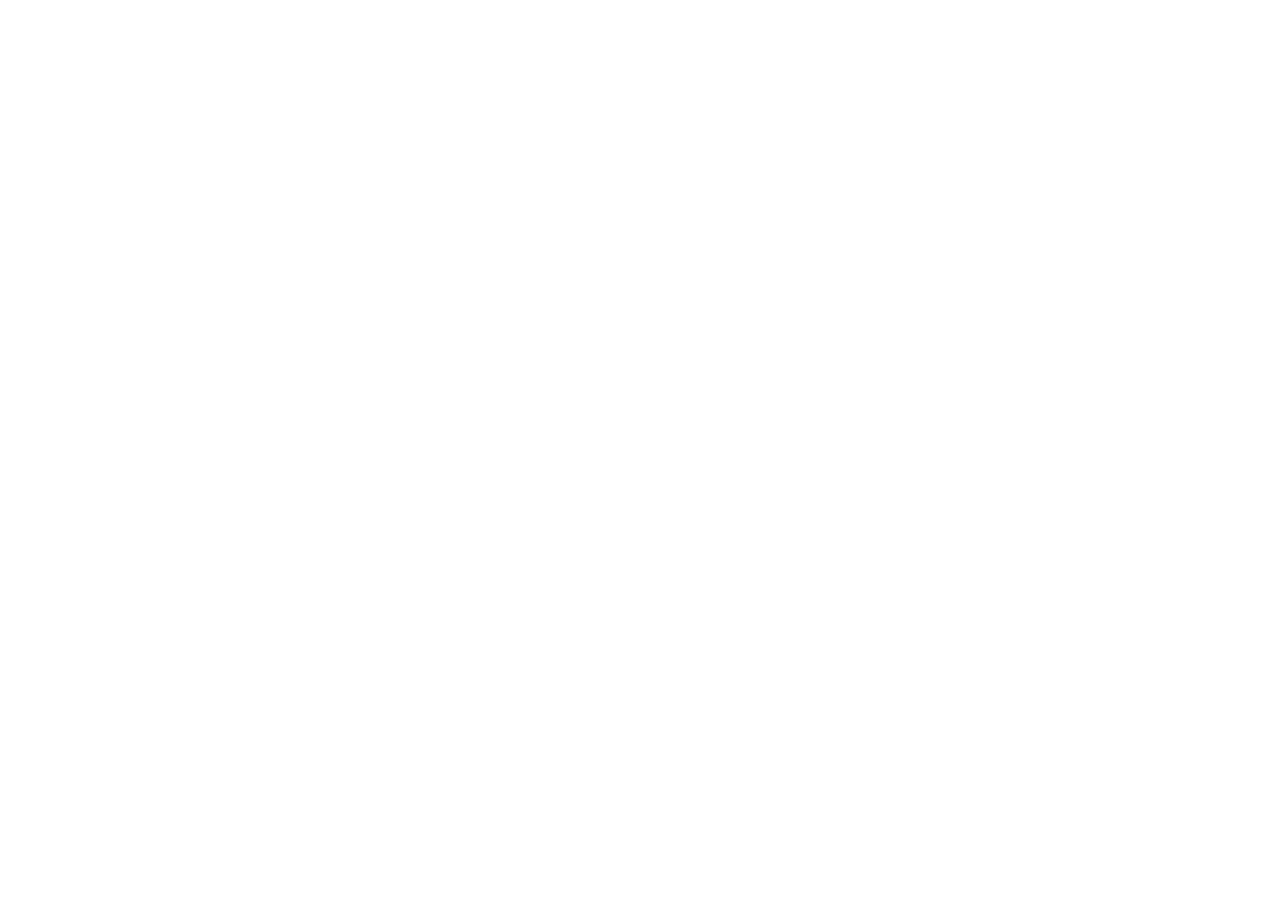
==== assignment_1/index.html @ f0f7d8d5 "initial commit" ====
<!DOCTYPE html>
<html>
<head>
    <meta charset="utf-8">
    <title>Heather's Portfolio</title>
    <link href="http://fonts.googleapis.com/css?family=Open+Sans" rel="stylesheet" type="text/css">
    <link href="styles/style.css" rel="stylesheet" type="text/css">
</head>




</html>
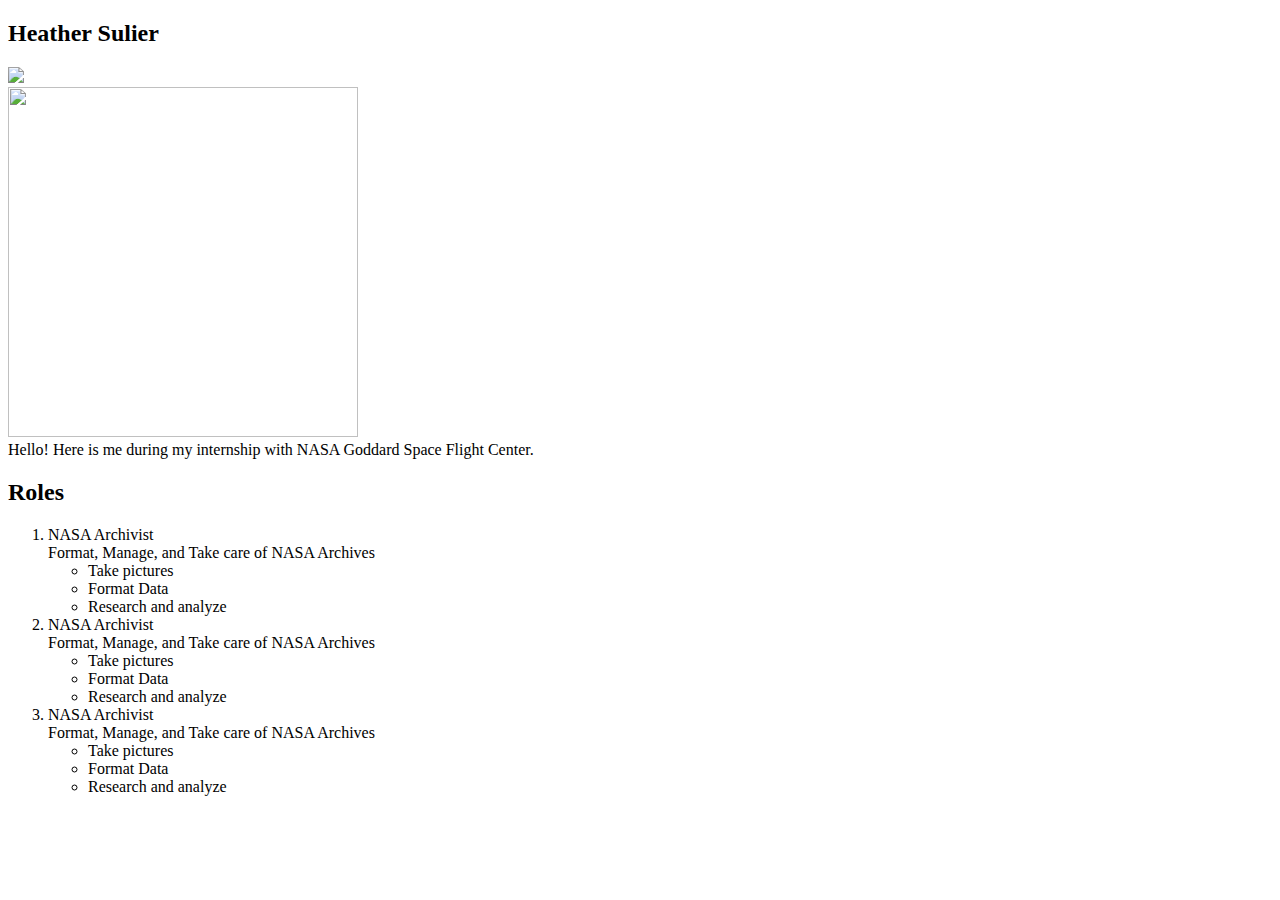
==== commit 32db100f: "Add content and style sheet" ====
--- a/assignment_1/index.html
+++ b/assignment_1/index.html
@@ -2,12 +2,55 @@
 <html>
 <head>
     <meta charset="utf-8">
-    <title>Heather's Portfolio</title>
+    <title>Heather Sulier's Resume</title>
     <link href="http://fonts.googleapis.com/css?family=Open+Sans" rel="stylesheet" type="text/css">
     <link href="styles/style.css" rel="stylesheet" type="text/css">
 </head>
 
-
-
-
-</html>+<body>
+    <div class="header">
+        <h2>Heather Sulier</h2>
+        <img src="img/testudo.jpeg" />
+    </div>
+    <div class="wrapper">
+            <div class="container">
+                <div class="one">
+                    <img src="img/Heather_NASA.jpg" width="350" height="350"/>
+                    <div>Hello! Here is me during my internship with NASA Goddard Space Flight Center.</div>
+                </div>
+                <div class="two">
+                    <h2>Roles</h2>
+                    <ol>
+                        <li>
+                            <div class="jobtitle">NASA Archivist</div>
+                            <div class="jobdesc">Format, Manage, and Take care of NASA Archives</div>
+                            <ul class="resp">
+                                <li>Take pictures</li>
+                                <li>Format Data</li>
+                                <li>Research and analyze</li>
+                            </ul>
+                        </li>
+                        <li>
+                            <div class="jobtitle">NASA Archivist</div>
+                            <div class="jobdesc">Format, Manage, and Take care of NASA Archives</div>
+                            <ul class="resp">
+                                <li>Take pictures</li>
+                                <li>Format Data</li>
+                                <li>Research and analyze</li>
+                            </ul>
+                        </li>
+                        <li>
+                            <div class="jobtitle">NASA Archivist</div>
+                            <div class="jobdesc">Format, Manage, and Take care of NASA Archives</div>
+                            <ul class="resp">
+                                <li>Take pictures</li>
+                                <li>Format Data</li>
+                                <li>Research and analyze</li>
+                            </ul>
+                        </li>
+                    </ol>
+            </div>
+        </div>
+    </div>
+</body>
+</html>
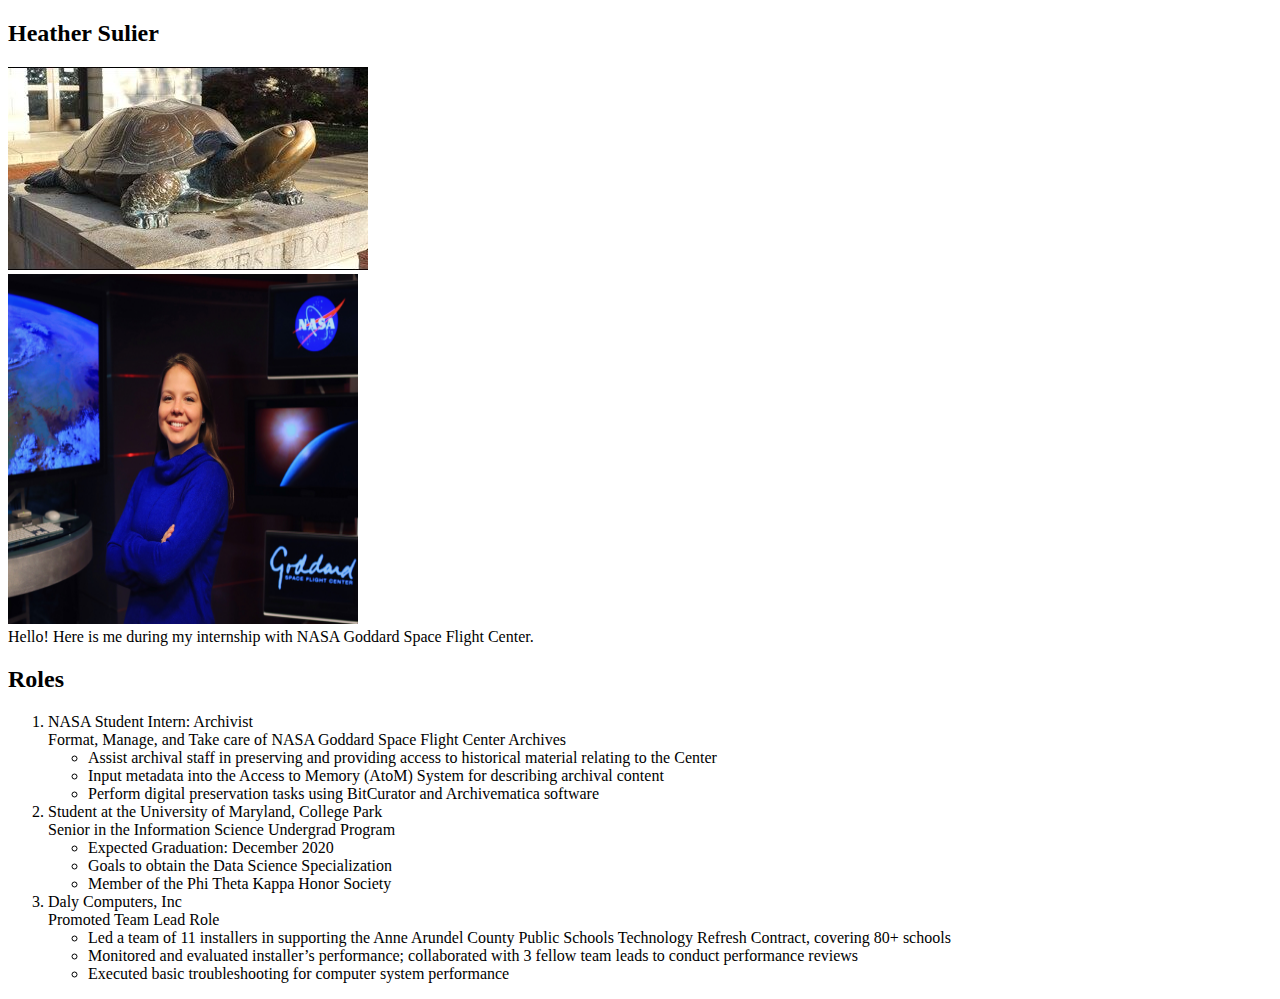
==== commit 05c521a0: "Fixed images and corrected content" ====
--- a/assignment_1/index.html
+++ b/assignment_1/index.html
@@ -10,42 +10,45 @@
 <body>
     <div class="header">
         <h2>Heather Sulier</h2>
-        <img src="img/testudo.jpeg" />
+        <img src="../images/testudo.jpeg" />
     </div>
     <div class="wrapper">
             <div class="container">
                 <div class="one">
-                    <img src="img/Heather_NASA.jpg" width="350" height="350"/>
+                    <img src="../images/Heather_NASA.jpg" width="350" height="350"/>
                     <div>Hello! Here is me during my internship with NASA Goddard Space Flight Center.</div>
                 </div>
                 <div class="two">
                     <h2>Roles</h2>
                     <ol>
                         <li>
-                            <div class="jobtitle">NASA Archivist</div>
-                            <div class="jobdesc">Format, Manage, and Take care of NASA Archives</div>
+                            <div class="jobtitle">NASA Student Intern: Archivist</div>
+                            <div class="jobdesc">Format, Manage, and Take care of NASA Goddard Space Flight Center Archives</div>
                             <ul class="resp">
-                                <li>Take pictures</li>
-                                <li>Format Data</li>
-                                <li>Research and analyze</li>
+                                <li>Assist archival staff in preserving and providing access to historical material relating to the
+                                    Center</li>
+                                <li>Input metadata into the Access to Memory (AtoM) System for describing archival content</li>
+                                <li>Perform digital preservation tasks using BitCurator and Archivematica software</li>
                             </ul>
                         </li>
                         <li>
-                            <div class="jobtitle">NASA Archivist</div>
-                            <div class="jobdesc">Format, Manage, and Take care of NASA Archives</div>
+                            <div class="jobtitle">Student at the University of Maryland, College Park</div>
+                            <div class="jobdesc">Senior in the Information Science Undergrad Program</div>
                             <ul class="resp">
-                                <li>Take pictures</li>
-                                <li>Format Data</li>
-                                <li>Research and analyze</li>
+                                <li>Expected Graduation: December 2020</li>
+                                <li>Goals to obtain the Data Science Specialization</li>
+                                <li>Member of the Phi Theta Kappa Honor Society</li>
                             </ul>
                         </li>
                         <li>
-                            <div class="jobtitle">NASA Archivist</div>
-                            <div class="jobdesc">Format, Manage, and Take care of NASA Archives</div>
+                            <div class="jobtitle">Daly Computers, Inc</div>
+                            <div class="jobdesc">Promoted Team Lead Role</div>
                             <ul class="resp">
-                                <li>Take pictures</li>
-                                <li>Format Data</li>
-                                <li>Research and analyze</li>
+                                <li>Led a team of 11 installers in supporting the Anne Arundel County Public Schools Technology
+                                    Refresh Contract, covering 80+ schools</li>
+                                <li>Monitored and evaluated installer’s performance; collaborated with 3 fellow team leads to
+                                    conduct performance reviews</li>
+                                <li>Executed basic troubleshooting for computer system performance</li>
                             </ul>
                         </li>
                     </ol>
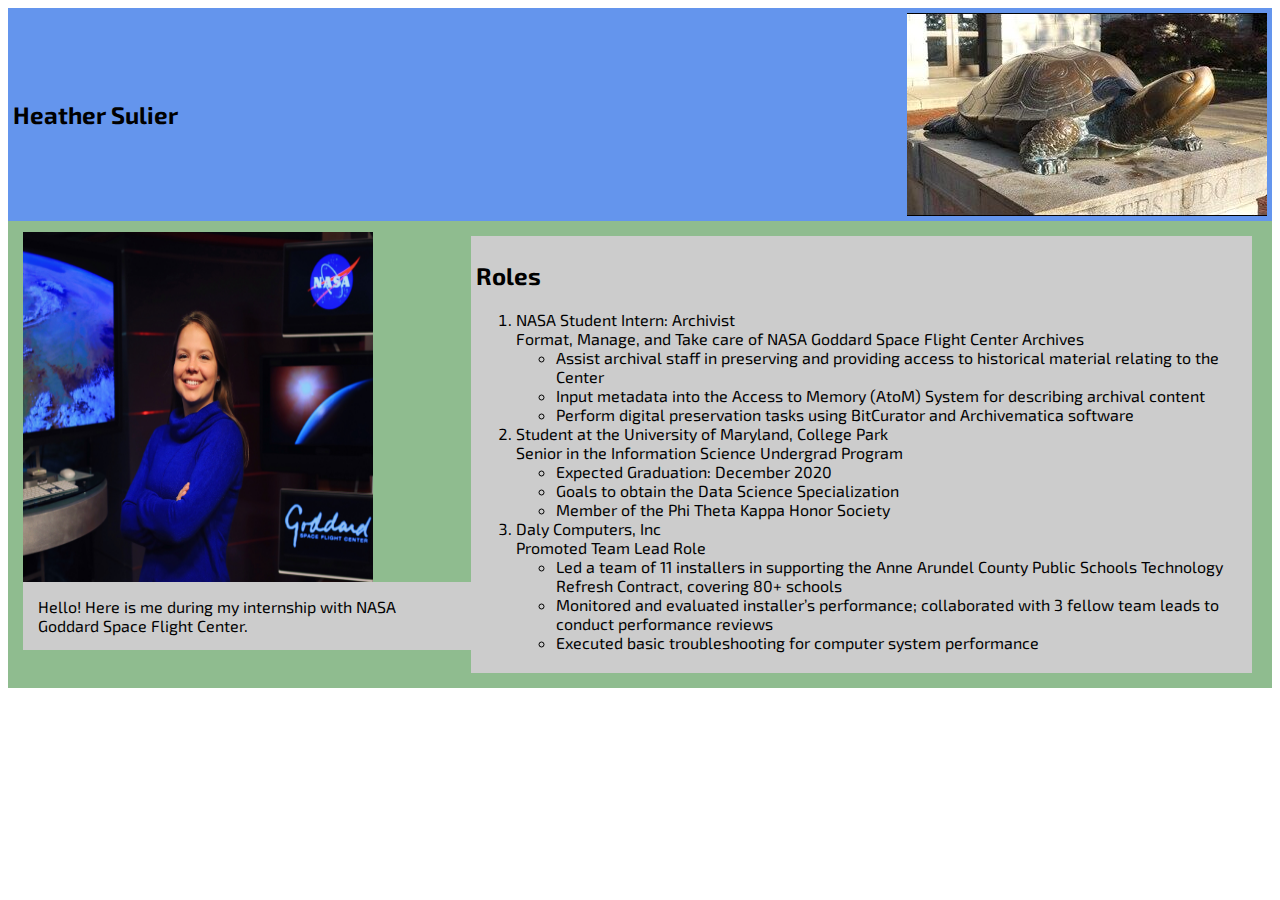
==== commit 1e72153b: "Update stylesheet" ====
--- a/assignment_1/index.html
+++ b/assignment_1/index.html
@@ -4,7 +4,7 @@
     <meta charset="utf-8">
     <title>Heather Sulier's Resume</title>
     <link href="http://fonts.googleapis.com/css?family=Open+Sans" rel="stylesheet" type="text/css">
-    <link href="styles/style.css" rel="stylesheet" type="text/css">
+    <link href="style.css" rel="stylesheet" type="text/css">
 </head>
 
 <body>
--- a/assignment_1/style.css
+++ b/assignment_1/style.css
@@ -0,0 +1,73 @@
+@import url('https://fonts.googleapis.com/css?family=Exo+2&display=swap');
+
+html {
+    font-family: "Exo 2";
+}
+
+.header {
+    display: flex;
+    justify-content: space-between;
+    background: cornflowerblue;
+    align-items: center;
+    padding: 5px;
+}
+
+.wrapper {
+    padding: 15px;
+    background: darkseagreen;
+}
+
+.container {
+    display: flex;
+    /* justify-content: space-around;   */
+    justify-content: cennter;
+    margin-right: 5px;
+ }
+
+.one {
+    flex-direction: column;
+    /* margin-top: -15px; */
+    /* align-items: center; */
+    display: flex;
+    align-items: stretch;
+    padding-top: 0px;
+    margin-top: -4px;
+    /* width: 30%; */
+}
+
+.one div {
+    display: flex;
+    background: #ccc;
+    /* height: 50px; */
+    align-items: center;
+    padding: 15px;
+}
+
+.two {
+    background: #ccc;
+    height: 100%;
+    padding: 5px;
+}
+/* MID-SIZE SCREEN */
+@media screen and (max-width: 1000px) {
+    .wrapper {
+        background: red;
+    }
+}
+
+/* MOBILE-SCREEN */
+@media screen and (max-width: 768px) {
+    .wrapper {
+        background: green;
+    }
+    .container {
+        display: block;
+    }
+    .one {
+        display: flex;
+        justify-content: space-around;
+        align-items: center;
+        padding: 15px;
+        flex-direction: row;
+    }
+}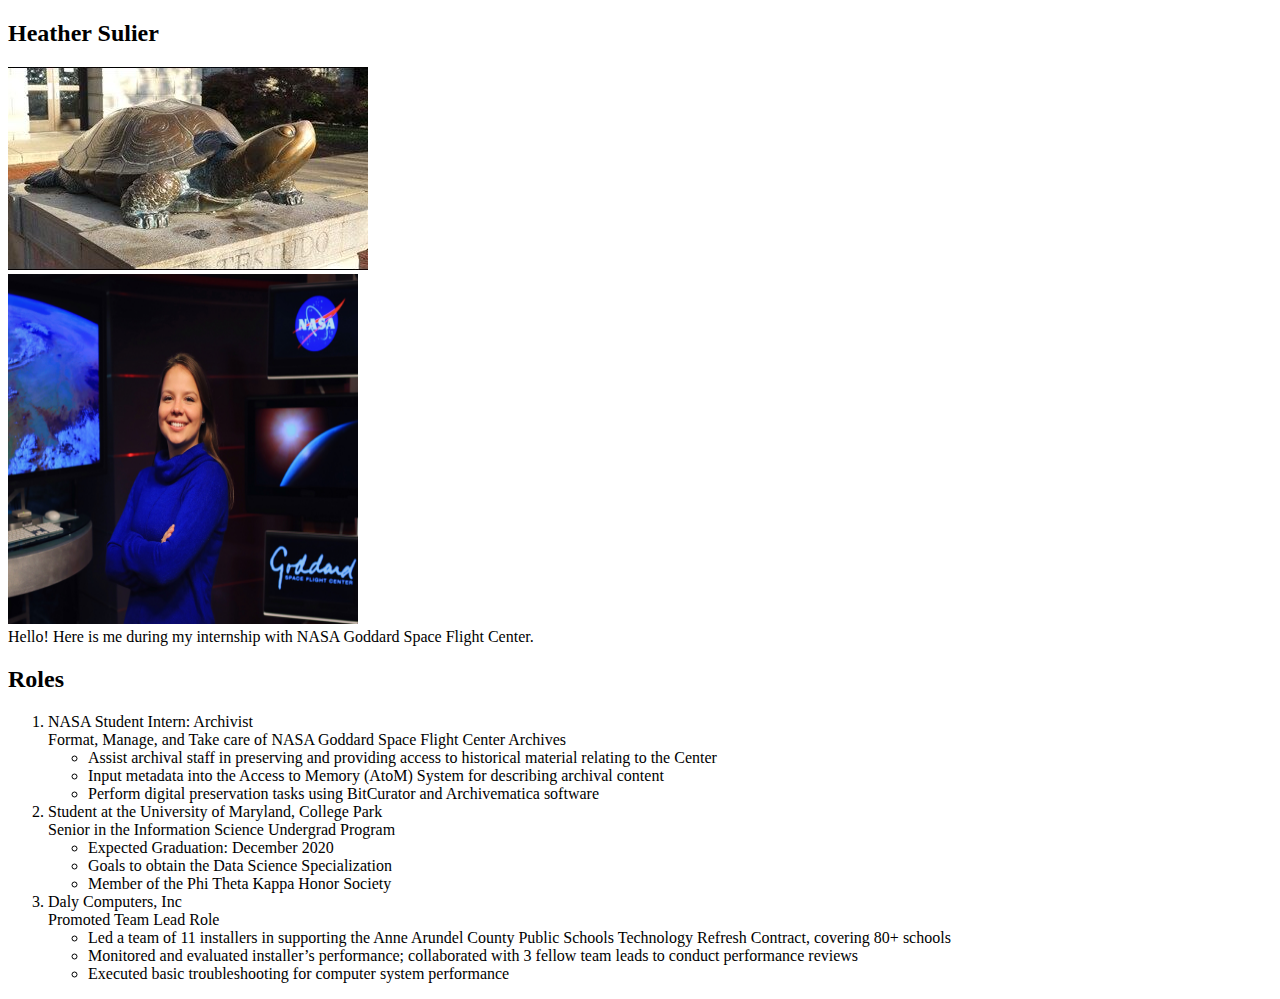
==== commit 33bf7f80: "Stylesheet" ====
--- a/assignment_1/index.html
+++ b/assignment_1/index.html
@@ -4,7 +4,7 @@
     <meta charset="utf-8">
     <title>Heather Sulier's Resume</title>
     <link href="http://fonts.googleapis.com/css?family=Open+Sans" rel="stylesheet" type="text/css">
-    <link href="style.css" rel="stylesheet" type="text/css">
+    <link href="styles/style.css" rel="stylesheet" type="text/css">
 </head>
 
 <body>
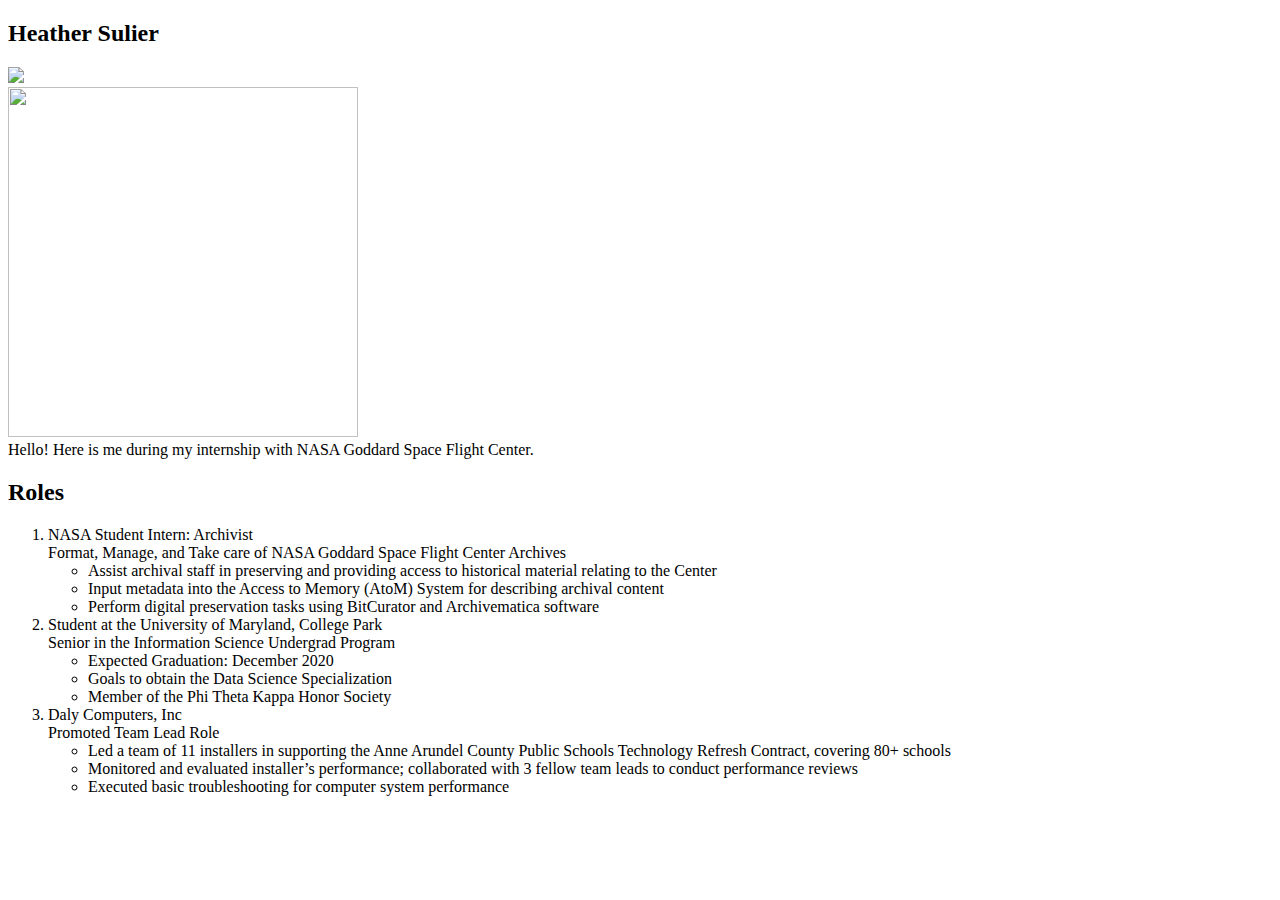
==== commit 6241d2a4: "Figuring paths" ====
--- a/assignment_1/index.html
+++ b/assignment_1/index.html
@@ -10,12 +10,12 @@
 <body>
     <div class="header">
         <h2>Heather Sulier</h2>
-        <img src="../images/testudo.jpeg" />
+        <img src="img/testudo.jpeg" />
     </div>
     <div class="wrapper">
             <div class="container">
                 <div class="one">
-                    <img src="../images/Heather_NASA.jpg" width="350" height="350"/>
+                    <img src="img/Heather_NASA.jpg" width="350" height="350"/>
                     <div>Hello! Here is me during my internship with NASA Goddard Space Flight Center.</div>
                 </div>
                 <div class="two">
@@ -56,4 +56,4 @@
         </div>
     </div>
 </body>
-</html>
+</html>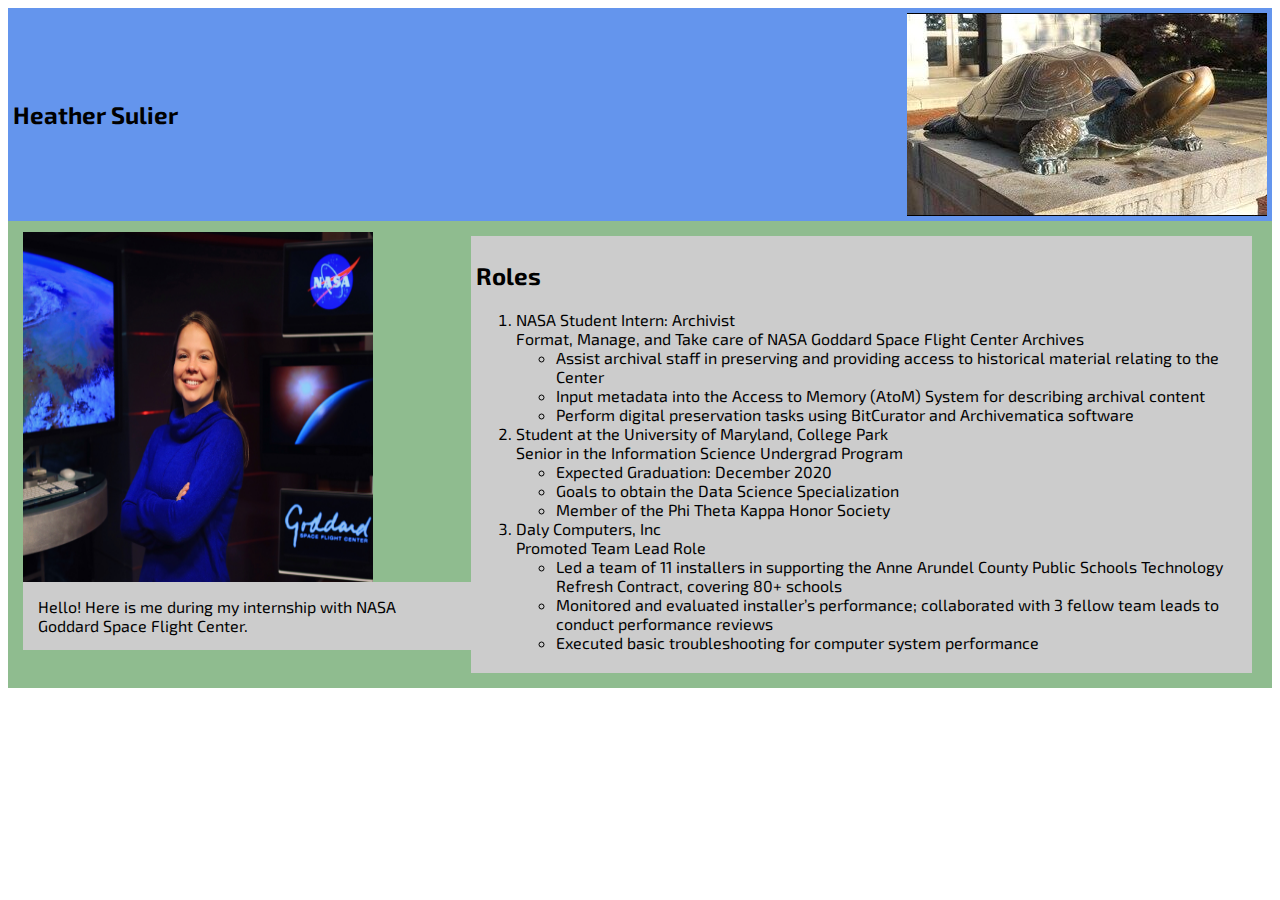
==== commit ec577bd9: "fixed path" ====
--- a/assignment_1/index.html
+++ b/assignment_1/index.html
@@ -4,18 +4,18 @@
     <meta charset="utf-8">
     <title>Heather Sulier's Resume</title>
     <link href="http://fonts.googleapis.com/css?family=Open+Sans" rel="stylesheet" type="text/css">
-    <link href="styles/style.css" rel="stylesheet" type="text/css">
+    <link href="../styles/style.css" rel="stylesheet" type="text/css">
 </head>
 
 <body>
     <div class="header">
         <h2>Heather Sulier</h2>
-        <img src="img/testudo.jpeg" />
+        <img src="../images/testudo.jpeg" />
     </div>
     <div class="wrapper">
             <div class="container">
                 <div class="one">
-                    <img src="img/Heather_NASA.jpg" width="350" height="350"/>
+                    <img src="../images/Heather_NASA.jpg" width="350" height="350"/>
                     <div>Hello! Here is me during my internship with NASA Goddard Space Flight Center.</div>
                 </div>
                 <div class="two">
--- a/styles/style.css
+++ b/styles/style.css
@@ -0,0 +1,73 @@
+@import url('https://fonts.googleapis.com/css?family=Exo+2&display=swap');
+
+html {
+    font-family: "Exo 2";
+}
+
+.header {
+    display: flex;
+    justify-content: space-between;
+    background: cornflowerblue;
+    align-items: center;
+    padding: 5px;
+}
+
+.wrapper {
+    padding: 15px;
+    background: darkseagreen;
+}
+
+.container {
+    display: flex;
+    /* justify-content: space-around;   */
+    justify-content: cennter;
+    margin-right: 5px;
+ }
+
+.one {
+    flex-direction: column;
+    /* margin-top: -15px; */
+    /* align-items: center; */
+    display: flex;
+    align-items: stretch;
+    padding-top: 0px;
+    margin-top: -4px;
+    /* width: 30%; */
+}
+
+.one div {
+    display: flex;
+    background: #ccc;
+    /* height: 50px; */
+    align-items: center;
+    padding: 15px;
+}
+
+.two {
+    background: #ccc;
+    height: 100%;
+    padding: 5px;
+}
+/* MID-SIZE SCREEN */
+@media screen and (max-width: 1000px) {
+    .wrapper {
+        background: red;
+    }
+}
+
+/* MOBILE-SCREEN */
+@media screen and (max-width: 768px) {
+    .wrapper {
+        background: green;
+    }
+    .container {
+        display: block;
+    }
+    .one {
+        display: flex;
+        justify-content: space-around;
+        align-items: center;
+        padding: 15px;
+        flex-direction: row;
+    }
+}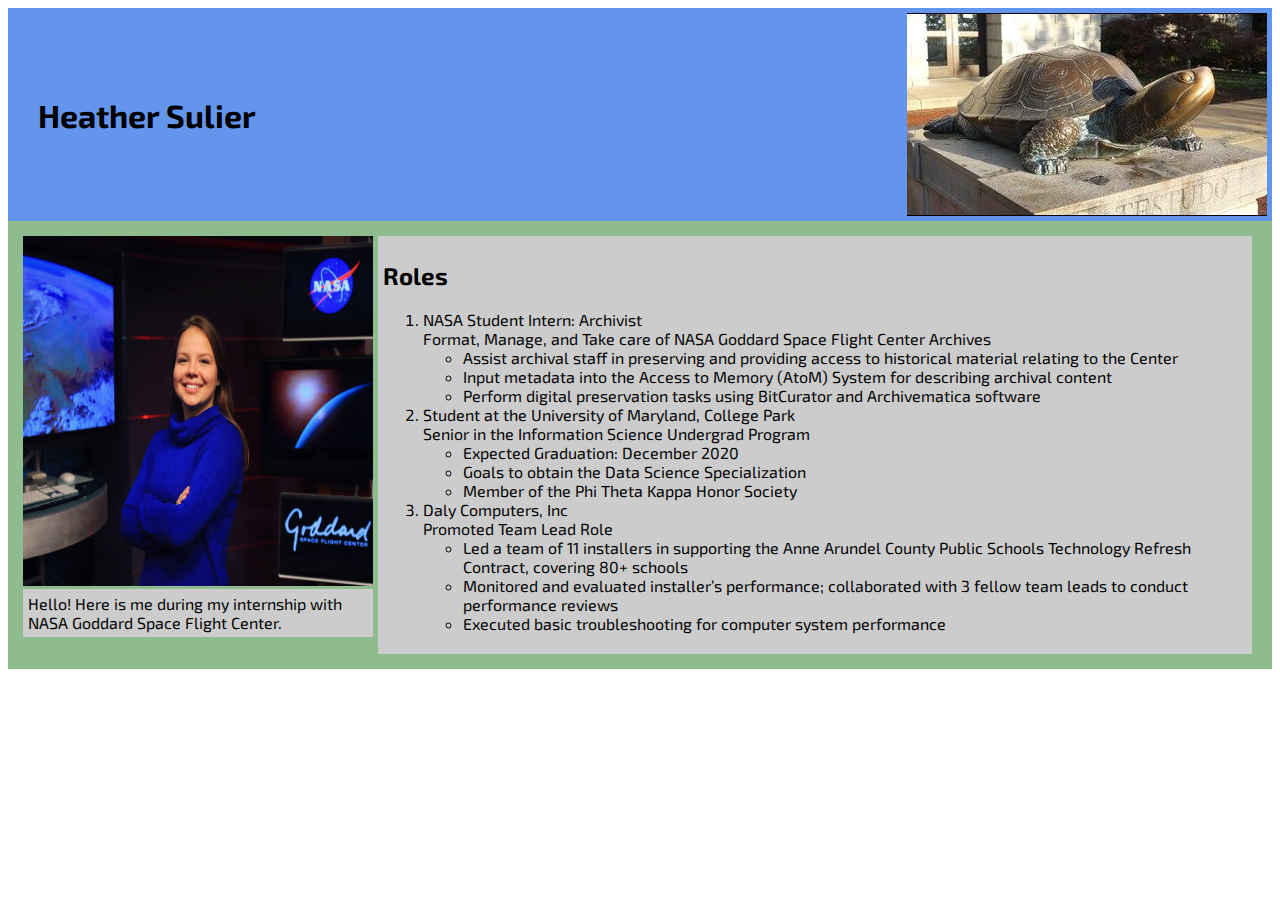
==== commit 2616f0cc: "Fixed header and style sheet" ====
--- a/assignment_1/index.html
+++ b/assignment_1/index.html
@@ -9,7 +9,7 @@
 
 <body>
     <div class="header">
-        <h2>Heather Sulier</h2>
+        <h1>Heather Sulier</h1>
         <img src="../images/testudo.jpeg" />
     </div>
     <div class="wrapper">
--- a/styles/style.css
+++ b/styles/style.css
@@ -4,6 +4,9 @@
     font-family: "Exo 2";
 }
 
+h1 {
+    padding: 25px;
+    }
 .header {
     display: flex;
     justify-content: space-between;
@@ -20,19 +23,22 @@
 .container {
     display: flex;
     /* justify-content: space-around;   */
-    justify-content: cennter;
+    justify-content: center;
     margin-right: 5px;
+    /* margin-left: 5%; */
+    /* margin-right: 5%; */
  }
 
 .one {
     flex-direction: column;
     /* margin-top: -15px; */
     /* align-items: center; */
-    display: flex;
+    /* display: flex; */
     align-items: stretch;
     padding-top: 0px;
-    margin-top: -4px;
+    /* margin-top: -4px; */
     /* width: 30%; */
+    margin-right: 5px;
 }
 
 .one div {
@@ -40,7 +46,8 @@
     background: #ccc;
     /* height: 50px; */
     align-items: center;
-    padding: 15px;
+    padding: 5px;
+    max-width: 340px;
 }
 
 .two {
@@ -48,26 +55,31 @@
     height: 100%;
     padding: 5px;
 }
-/* MID-SIZE SCREEN */
-@media screen and (max-width: 1000px) {
+
+
+@media screen and (min-width: 1000px)
+    /* MID-SIZE SCREEN */
+    @media screen and (max-width: 1000px) {
     .wrapper {
-        background: red;
-    }
+    /*background: red; */
+    }
 }
 
 /* MOBILE-SCREEN */
-@media screen and (max-width: 768px) {
+    @media screen and (max-width: 768px) {
     .wrapper {
-        background: green;
-    }
-    .container {
-        display: block;
-    }
-    .one {
-        display: flex;
-        justify-content: space-around;
-        align-items: center;
-        padding: 15px;
-        flex-direction: row;
-    }
+    /* background: green; */
+ }
+.container {
+    display: block;
+}
+.one {
+    display: flex;
+    justify-content: space-between;
+    align-items: center;
+    padding: 15px;
+    flex-direction: row;
+    /* margin: unset; */
+    align-content: space-between;
+    }
 }